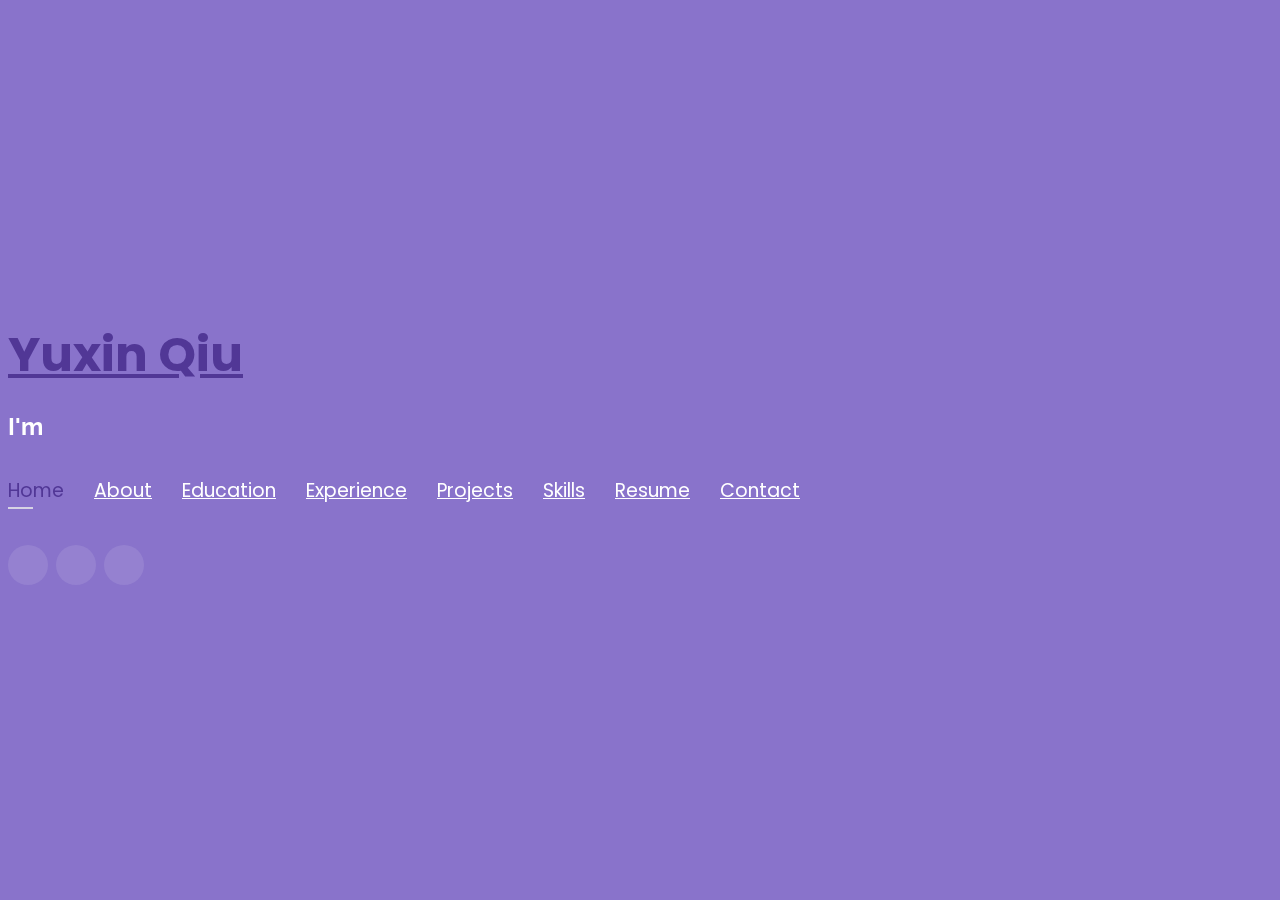
==== index.html @ 95cab4e4 "update index.html" ====
<!DOCTYPE html>
<html lang="en">

<head>
  <!-- Google Tag Manager -->
  <script>(function(w,d,s,l,i){w[l]=w[l]||[];w[l].push({'gtm.start':
  new Date().getTime(),event:'gtm.js'});var f=d.getElementsByTagName(s)[0],
  j=d.createElement(s),dl=l!='dataLayer'?'&l='+l:'';j.async=true;j.src=
  'https://www.googletagmanager.com/gtm.js?id='+i+dl;f.parentNode.insertBefore(j,f);
  })(window,document,'script','dataLayer','GTM-5BB8W2X');</script>
  <!-- End Google Tag Manager -->
  <link rel="icon" type="image/png" href="/favicon.png"/>
  <meta charset="utf-8">
  <meta content="width=device-width, initial-scale=1.0" name="viewport">

  <title>Personal Portfolio</title>
  <meta content="" name="descriptison">
  <meta content="" name="keywords">

  <!-- Google Fonts -->
  <link href="https://fonts.googleapis.com/css?family=Open+Sans:300,300i,400,400i,600,600i,700,700i|Raleway:300,300i,400,400i,500,500i,600,600i,700,700i|Poppins:300,300i,400,400i,500,500i,600,600i,700,700i" rel="stylesheet">

  <!-- Vendor CSS Files -->
  <link href="assets/vendor/bootstrap/css/bootstrap.min.css" rel="stylesheet">
  <link href="assets/vendor/icofont/icofont.min.css" rel="stylesheet">
  <link href="assets/vendor/remixicon/remixicon.css" rel="stylesheet">
  <link href="assets/vendor/owl.carousel/assets/owl.carousel.min.css" rel="stylesheet">
  <link href="assets/vendor/boxicons/css/boxicons.min.css" rel="stylesheet">
  <link href="assets/vendor/venobox/venobox.css" rel="stylesheet">

  <!-- Template Main CSS File -->
  <link href="assets/css/style.css" rel="stylesheet">


  <!-- Global site tag (gtag.js) - Google Analytics -->
  <script async src="https://www.googletagmanager.com/gtag/js?id=UA-169007209-3"></script>
  <script>
    window.dataLayer = window.dataLayer || [];
    function gtag(){dataLayer.push(arguments);}
    gtag('js', new Date());

    gtag('config', 'UA-169007209-3');
  </script>



  <!-- =======================================================
  * Template Name: Personal - v2.1.0
  * Template URL: https://bootstrapmade.com/personal-free-resume-bootstrap-template/
  * Author: BootstrapMade.com
  * License: https://bootstrapmade.com/license/
  ======================================================== -->
</head>

<body>
  
  <!-- Google Tag Manager (noscript) -->
  <noscript><iframe src="https://www.googletagmanager.com/ns.html?id=GTM-5BB8W2X"
  height="0" width="0" style="display:none;visibility:hidden"></iframe></noscript>
  <!-- End Google Tag Manager (noscript) -->
  <!-- ======= Header ======= -->
  <header id="header" class="header-tops">

    <div class="container">

      <h1><a href="index.html">Yuxin Qiu</a></h1>
      <h2 style="color:#fff">I'm <span class="typing" style="color:#229f98"></span></h2>
      <nav class="nav-menu d-none d-lg-block">
        <ul>
          <li class="active"><a href="#header"> <span>Home</span></a></li>
          <li><a href="#about"><span>About</span></a></li>
          <li><a href="#education"> <span>Education</span></a></li>
          <li><a href="#experience"> <span>Experience</span></a></li>
<!--          <li><a href="#projects"> <span>Projects</span></a></li>-->
          <li><a href="#portfolio"> <span>Projects</span></a></li>
          <li><a href="#skills"> <span>Skills</span></a></li>
          <li><a href="https://drive.google.com/file/d/1pT-Nk6AxY9ZOWBizuDb4htA3IiUF_fSe/view?usp=sharing" target="_blank"> <span>Resume</span></a></li>
          <!-- <li><a href="#links"> <span>Resume & Links</span></a></li> -->
          <li><a href="#contacts"> <span>Contact</span></a></li>

        </ul>
      </nav><!-- .nav-menu -->

      <div class="social-links">
          <a href="https://www.linkedin.com/in/yuxin0924/" target="_blank" class="linkedin"><i class="bx bxl-linkedin"></i></a>
          <a href="https://www.github.com/yuxin0924" target="_blank" class="github"><i class="bx bxl-github"></i></a>
          <a href="mailto:yuxinqiu0924@gmail.com" target="_blank" class="google"><i class="bx bxl-google"></i></a>

      </div>

    </div>
  </header><!-- End Header -->

  <!-- ======= About Section ======= -->
  <section id="about" class="about">

    <!-- ======= About Me ======= -->
    <div class="about-me container">

      <div class="section-title">
        <h2>About</h2>
      </div>

      <div class="row">
        <div class="col-lg-4" data-aos="fade-right">
          <img src="assets/img/profile.jpeg" class="img-fluid" alt="">
        </div>
        <div class="col-lg-8 pt-4 pt-lg-0 content" data-aos="fade-left">
          <p>Focused and enthusiastic developer with a keen interest in software development and artificial intelligence. By comprehensive exposure
            to the underlying concepts and applying them vividly to various projects, my love for these domains came into being.
            I am a passionate individual who thrives to build and apply algorithms to solve real-world industry problems.
          </p>
          <div class="row">
            <div class="col-lg-6">
              <ul>
                <li><i class="icofont-rounded-right"></i> <strong>Birthday:</strong> 24 September 2000</li>
                <li><i class="icofont-rounded-right"></i> <strong>Phone:</strong> +86 13907412007</li>
              </ul>
            </div>
            <div class="col-lg-6">
              <ul>
                <li><i class="icofont-rounded-right"></i> <strong>City:</strong> Tempe, AZ</li>
                <li><i class="icofont-rounded-right"></i> <strong>Email:</strong> yuxinqiu0924@gmail.com</li>
              </ul>
            </div>
          </div>
        </div>
      </div>

    </div><!-- End About Me -->

    <!-- ======= Interests ======= -->
    <div class="interests container">

      <div class="section-title">
        <h2>Interests</h2>
      </div>

      <div class="row">
        <div class="col-lg-3 col-md-4">
          <div class="icon-box">
            <i class="ri-global-line" style="color: #dece78;"></i>
            <h3>Software Development</h3>
          </div>
        </div>
        <div class="col-lg-3 col-md-4 mt-4 mt-md-0">
          <div class="icon-box">
            <i class="ri-database-2-line" style="color: #596fac;"></i>
            <h3>Machine Learning</h3>
          </div>
        </div>
        <div class="col-lg-3 col-md-4 mt-4 mt-md-0">
          <div class="icon-box">
            <i class="ri-camera-3-line" style="color: #da586a;"></i>
            <h3>Computer Vision</h3>
          </div>
        </div>
        <div class="col-lg-3 col-md-4 mt-4 mt-lg-0">
          <div class="icon-box">
            <i class="ri-english-input" style="color: #75812f;"></i>
            <h3>Natural Language Processing</h3>
          </div>
        </div>
        <div class="col-lg-3 col-md-4 mt-4">
          <div class="icon-box">
            <i class="ri-code-s-slash-fill" style="color: #b4c095;"></i>
            <h3>Software Engineering</h3>
          </div>
        </div>
        <div class="col-lg-3 col-md-4 mt-4">
          <div class="icon-box">
            <i class="ri-bar-chart-box-line" style="color: #da586a;"></i>
            <h3>Visualization</h3>
          </div>
        </div>
        <div class="col-lg-3 col-md-4 mt-4">
          <div class="icon-box">
            <i class="ri-file-list-3-line" style="color: #47aeff;"></i>
            <h3>Algorithms</h3>
          </div>
        </div>
        <div class="col-lg-3 col-md-4 mt-4">
          <div class="icon-box">
            <i class="ri-image-line" style="color: #dece78;"></i>
            <h3>Image Processing</h3>
          </div>
        </div>
      </div>

    </div><!-- End Interests -->
  </section><!-- End About Section -->



  <!-- ======= Education Section ======= -->
  <section id="education" class="services">
    <div class="container">
      <div class="section-title">
        <h2>Education</h2>
      </div>
      <div class="row">
        <div class="col-lg-12" data-aos="fade-up" style="display: inline-block;">


            <div class="col-md-4 mt-4 mt-md-0 icon-box" data-aos="fade-up" data-aos-delay="100" style="padding:0px 0px;padding-bottom: 5px;display: inline-block;">
              <img src="assets/img/education/ASU.jpg" class="img-fluid" alt="">
              <!-- <h4 style="text-align:left;"><a href="https://www.asu.edu/" target="_blank" style="color:#12d640">Arizona State University</a><br> </h4> -->
              <p style="text-align:left;color:#fff;padding: 5px 10px;"><em>MS in Computer Science</em></p>
              <h5 style="text-align:left;padding: 0px 10px;">Janurary 2021 - Present</h5>
              <h6 style="text-align:left;color:#fff;padding: 0px 10px;">Relevant Coursework</h6>
              <ul style="text-align:left;color:#fff;">
                <li>Distributed Database Systems</li>
                <li>Cloud Computing</li>
                <li>Foundation Of Algorithms</li>
              </ul>
            </div>
            <div class="col-md-4 mt-4 mt-md-0 icon-box" data-aos="fade-up" data-aos-delay="100" style="padding:0px 0px;padding-bottom: 5px;display: inline-block;">
              <img src="assets/img/education/au.png" class="img-fluid" alt="">
              <!-- <h4 style="text-align:left;"><a href="https://ahduni.edu.in/" target="_blank" style="color:#12d640">Ahmedabad University</a><br> </h4> -->
              <p style="text-align:left;color:#fff;padding: 5px 10px;"><em>B.Tech. in Information and Communication Technology</em></p>
              <h5 style="text-align:left;padding: 0px 10px;">July 2014 - May 2018</h5>
              <h6 style="text-align:left;color:#fff;padding: 0px 10px;">Relevant Coursework</h6>
              <ul style="text-align:left;color:#fff;">
                <!-- <li>Data Structures &amp; Algorithms</li> -->
                <li>Database Management Systems</li>
                <!-- <li>Operating Systems</li> -->
                <li>Algorithms &amp; Optimization for Big Data</li>
                <li>Machine Learning</li>
                <!-- <li>Computer Vision</li> -->
              </ul>
            </div>
          </div>
        </div>
      </div>


    <div class="portfolio">
    <div class="container">
      <div class="section-title">
        <h2>Online Certification</h2>
      </div>

      <div class="row portfolio-container" style="position: relative; height: 437.75px;">

         <div class="col-lg-4 col-md-6 portfolio-item filter-app" style="position: absolute; left: 0px; top: 0px;">
          <div class="portfolio-wrap">
            <img src="assets/img/certification/stanford.jpg" class="img-fluid" alt="">
            <div class="portfolio-info">
              <h4>Machine Learning</h4>
              <div class="portfolio-links">
                <a href="https://www.coursera.org/account/accomplishments/certificate/2BTJ636Q2E93?utm_medium=certificate&amp;utm_source=link&amp;utm_campaign=copybutton_certificate/" target="_blank" title="Certificate"><i class="bx bx-link"></i></a>
              </div>
            </div>
           </div>
          </div>

        <div class="col-lg-4 col-md-6 portfolio-item filter-app" style="position: absolute; left: 370px; top: 0px;">
          <div class="portfolio-wrap">
            <img src="assets/img/certification/stanford.jpg" class="img-fluid" alt="">
            <div class="portfolio-info">
              <h4>Algorithms-Design and Analysis</h4>
              <div class="portfolio-links">
                <a href="https://www.coursera.org/account/accomplishments/certificate/6THRQXYE9EHZ?utm_medium=certificate&amp;utm_source=link&amp;utm_campaign=copybutton_certificate" target="_blank" title="Certificate"><i class="bx bx-link"></i></a>
              </div>
            </div>
          </div>
        </div>

        <div class="col-lg-4 col-md-6 portfolio-item filter-app" style="position: absolute; left: 740px; top: 0px;">
          <div class="portfolio-wrap">
            <img src="assets/img/certification/ucsd.jpg" class="img-fluid" alt="">
            <div class="portfolio-info">
              <h4>Algorithmic Toolbox</h4>
              <div class="portfolio-links">
                <a href="https://coursera.org/share/98bbfb990484fac370d5e5ed14334ea4" target="_blank" title="Certificate"><i class="bx bx-link"></i></a>
              </div>
            </div>
          </div>
        </div>

        <div class="col-lg-4 col-md-6 portfolio-item filter-project" style="position: absolute; left: 0px; top: 218.875px;">
          <div class="portfolio-wrap">
            <img src="assets/img/certification/ibm.jpg" class="img-fluid" alt="">
            <div class="portfolio-info">
              <h4>Deep Learning with Tensorflow</h4>
              <div class="portfolio-links">
                <a href="https://drive.google.com/file/d/1FSwPt19EzY_tpvqkE6igtLf3gccKcssC/view?usp=sharing" target="_blank" title="Certificate"><i class="bx bx-link"></i></a>
              </div>
            </div>
          </div>
        </div>

        <div class="col-lg-4 col-md-6 portfolio-item filter-project" style="position: absolute; left: 370px; top: 218.875px;">
          <div class="portfolio-wrap">
            <img src="assets/img/certification/ibm.jpg" class="img-fluid" alt="">
            <div class="portfolio-info">
              <h4>Machine Learning with Python</h4>
              <div class="portfolio-links">
                <a href="https://drive.google.com/file/d/1gimySw_NPzCJ54dqZ2j2wYyz-JDOg-S0/view?usp=sharing" target="_blank" title="Certificate"><i class="bx bx-link"></i></a>
              </div>
            </div>
          </div>
        </div>


        <div class="col-lg-4 col-md-6 portfolio-item filter-project" style="position: absolute; left: 740px; top: 218.875px;">
          <div class="portfolio-wrap">
            <img src="assets/img/certification/dai.jpg" class="img-fluid" alt="">
            <div class="portfolio-info">
              <h4>Neural Networks and Deep Learning</h4>
              <div class="portfolio-links">
                <a href="https://www.coursera.org/account/accomplishments/certificate/ELXZ6FE2BU7X?utm_medium=certificate&amp;utm_source=link&amp;utm_campaign=copybutton_certificate/" target="_blank" title="Certificate"><i class="bx bx-link"></i></a>
              </div>
            </div>
          </div>
        </div>

      </div>
    </div>
    </div>

  </section>
  <!-- End Education Section -->



  <!-- Start Experience Section -->

  <section id="experience" class="services">
    <div class="container">
      <div class="section-title">
        <h2>Experience</h2>
      </div>
      <div class="row">
          <div class="col-lg-12" data-aos="fade-up">
              <div class="col-md-12 mt-4 mt-md-0 icon-box" data-aos="fade-up" data-aos-delay="100">
                <h4 style="text-align:left;"><a href="https://www.asu.edu/" style="color:#12d640">Arizona State University</a><br> </h4>
                <h5 style="text-align:left;">January 2021 - Present</h5>
                <p style="text-align:left;color:#fff"><em>Software Engineer </em></p>
                <ul style="text-align:left;">
                  <li>Managed large‑scale deployment of JupyterHub with Nbgrader and webwork software, facilitating approx 5500 students.</li>
                  <li>Configured, troubleshot, and administered server‑side web applications for the statistics department.</li>
                  <li>Handled Linux server administration and Apache configuration; automated tasks like user account creation, managing student database, and system maintenance using Shell and automation scripts, reducing manual work by 200%.</li>
                </ul>
              </div>
              <div class="col-md-12 mt-4 mt-md-0 icon-box" data-aos="fade-up" data-aos-delay="100">
                <h4 style="text-align:left;"><a href="https://www.augmenify.com/" style="color:#12d640">Augmenify Infotech Pvt. Ltd.</a><br> </h4>
                <h5 style="text-align:left;">August 2020 - November 2020</h5>
                <p style="text-align:left;color:#fff"><em>Backend Developer</em></p>
                <ul style="text-align:left;">
                  <li>Documented and coded server‑less web application for the hotel industry and designed REST API using Flask‑based JWT authentication.</li>
                  <li>Redeveloped an existing system to support customer account management, scheduling, and time tracking; enabled dynamic API calls with the help of Amazon API Gateway, AWS Lambda, and DynamoDB.</li>
                </ul>
              </div>
              <div class="col-md-12 mt-4 mt-md-0 icon-box" data-aos="fade-up" data-aos-delay="100">
                <h4 style="text-align:left;"><a href="https://www.epitomesolutions.in/" style="color:#12d640">Epitome Corporation Pvt. Ltd.</a><br> </h4>
                <h5 style="text-align:left;">July 2019 - Dec 2019</h5>
                <p style="text-align:left;color:#fff"><em>Software Developer</em></p>
                <ul style="text-align:left;">
                  <li>Tested, designed, and developed backend APIs of WebRTC enabled multi‑party video conferencing web application and delivered the project 15 days ahead of schedule by efficiently designing the flow of the project.</li>
                </ul>
              </div>
              <div class="col-md-12 mt-4 mt-md-0 icon-box" data-aos="fade-up" data-aos-delay="100">
                <h4 style="text-align:left;"><a href="https://www.meditab.com/" target="_blank" style="color:#12d640">Meditab Software Pvt. Ltd.</a><br> </h4>
                <h5 style="text-align:left;">May 2018 - June 2018</h5>
                <p style="text-align:left;color:#fff"><em>Programmer Analyst</em></p>
                <ul style="text-align:left;">
                  <li>Optimized image processing algorithm of pill detection by creating customized MASKRCNN  algorithm, increasing accuracy by 15%; trained classification algorithm with the help of triplet loss to learn the image embedding of pill, reducing the hassle of collecting data of new pills. </li>
                  <li>Devised a pipeline of the project to incorporate it into the product of the company. Implemented Restful APIs in Django that enabled our quality Analyst team to increase reporting speed by 46%.</li>
                  <li>Built a web app to onboard data from the company’s product using Flask, Postgres, and AWS S3, enabling interactive charts in real-time.</li>
                  <li>Mentored 2 interns to optimize the pill detection algorithm and to include the multiprocessing pipeline, increasing overall speed by 75%.</li>
                </ul>
              </div>
              <div class="col-md-12 mt-4 mt-md-0 icon-box" data-aos="fade-up" data-aos-delay="100">
                <h4 style="text-align:left;"><a href="https://www.sac.gov.in/Vyom/index.jsp" target="_blank" style="color:#12d640">Space Application Centre, ISRO</a><br> </h4>
                <h5 style="text-align:left;">Jan 2018 - May 2018</h5>
                <p style="text-align:left;color:#fff"><em>Research Intern</em></p>
                <ul style="text-align:left;">
                  <li>Implemented noise reduction algorithm on the satellite image and prepared architecture for detecting objects in high‑resolution satellite images, achieving 80% accuracy.</li>
                  <li>Increased accessibility of satellite image data by redesigning database and application for showcasing graphical data.</li>
                </ul>
            </div>
          </div>
        </div>
    </div>
  </section>

  <!-- End Experience Section -->



  <!-- Start Project Section -->
  <section id="portfolio" class="portfolio">
    <div class="container">

      <div class="section-title">
        <h2>Projects</h2>
      </div>

      <div class="row">
        <div class="col-lg-12 d-flex justify-content-center">
          <ul id="portfolio-flters">
            <li data-filter="*" class="filter-active">All</li>
            <li data-filter=".filter-app">Web-App</li>
            <li data-filter=".filter-project">Project</li>
          </ul>
        </div>
      </div>

      <div class="row portfolio-container">

        <div class="col-lg-4 col-md-6 portfolio-item filter-app">
          <center><h4>Twitter Analysis</h4></center>
          <div class="portfolio-wrap">
            <img src="assets/img/project/twitteranalysis.jpg" class="img-fluid" alt="">
            <div class="portfolio-info">
              
              <div class="portfolio-links">
                <a href="projects/twitteranalysis.html" data-gall="portfolioDetailsGallery" data-vbtype="iframe" class="venobox" title="Project Details"><i class="bx bx-info-circle"></i></a>
              </div>
            </div>
          </div>
        </div>

        <div class="col-lg-4 col-md-6 portfolio-item filter-app">
          <center><h4>Image recognition as Service</h4></center>
          <div class="portfolio-wrap">
            <img src="assets/img/project/iras.jpeg" class="img-fluid" alt="">
            <div class="portfolio-info">
              
              <div class="portfolio-links">
                <a href="projects/iras.html" data-gall="portfolioDetailsGallery" data-vbtype="iframe" class="venobox" title="Project Details"><i class="bx bx-info-circle"></i></a>
              </div>
            </div>
          </div>
        </div>

        <div class="col-lg-4 col-md-6 portfolio-item filter-app">
          <center><h4>Music Streaming Website</h4></center>
          <div class="portfolio-wrap">
            <img src="assets/img/project/musicplayer.jpg" class="img-fluid" alt="">
            <div class="portfolio-info">
              
              <div class="portfolio-links">
                <a href="projects/musicplayer.html" data-gall="portfolioDetailsGallery" data-vbtype="iframe" class="venobox" title="Project Details"><i class="bx bx-info-circle"></i></a>
              </div>
            </div>
          </div>
        </div>

        <div class="col-lg-4 col-md-6 portfolio-item filter-app">
          <center><h4>Movie Recommender</h4></center>
          <div class="portfolio-wrap">
            <img src="assets/img/project/recommender.jpg" class="img-fluid" alt="">
            <div class="portfolio-info">
              
              <div class="portfolio-links">
                <a href="projects/recommender.html" data-gall="portfolioDetailsGallery" data-vbtype="iframe" class="venobox" title="Project Details"><i class="bx bx-info-circle"></i></a>
              </div>
            </div>
          </div>
        </div>

        <!-- <div class="col-lg-4 col-md-6 portfolio-item filter-app">
          <center><h4>To-Do App</h4></center>
          <div class="portfolio-wrap">
            <img src="assets/img/project/todo.jpg" class="img-fluid" alt="">
            <div class="portfolio-info">
              <div class="portfolio-links">
                <a href="projects/todo.html" data-gall="portfolioDetailsGallery" data-vbtype="iframe" class="venobox" title="Project Details"><i class="bx bx-info-circle"></i></a>
              </div>
            </div>
          </div>
        </div> -->

        <div class="col-lg-4 col-md-6 portfolio-item filter-project">
          <!-- <br> -->
          <center><h4>Resume Section Classifier</h4></center>
          <div class="portfolio-wrap">
            <img src="assets/img/project/resume.jpg" class="img-fluid" alt="">
            <div class="portfolio-info">
              <h4>Resume Section Classifier</h4>
              <div class="portfolio-links">
                <a href="projects/resume.html" data-gall="portfolioDetailsGallery" data-vbtype="iframe" class="venobox" title="Project Details"><i class="bx bx-info-circle"></i></a>
              </div>
            </div>
          </div>
        </div>

        <!-- <div class="col-lg-4 col-md-6 portfolio-item filter-app">
          <br>
          <center><h4>Tech Blog</h4></center>
          <div class="portfolio-wrap">
            <img src="assets/img/project/blog.jpg" class="img-fluid" alt="">
            <div class="portfolio-info">
              <div class="portfolio-links">
                <a href="projects/blog.html" data-gall="portfolioDetailsGallery" data-vbtype="iframe" class="venobox" title="Project Details"><i class="bx bx-info-circle"></i></a>
              </div>
            </div>
          </div>
        </div> -->

        <div class="col-lg-4 col-md-6 portfolio-item filter-project">
          <center><h4>Video Description Generator</h4></center>
          <div class="portfolio-wrap">
            <img src="assets/img/project/vdg.jpg" class="img-fluid" alt="">
            <div class="portfolio-info">
              <div class="portfolio-links">
                <a href="projects/vdg.html" data-gall="portfolioDetailsGallery" data-vbtype="iframe" class="venobox" title="Project Details"><i class="bx bx-info-circle"></i></a>
              </div>
            </div>
          </div>
        </div>

        <div class="col-lg-4 col-md-6 portfolio-item filter-app">
          <center><h4>ML-DL Web-App</h4></center>
          <div class="portfolio-wrap">
            <img src="assets/img/project/ml.jpg" class="img-fluid" alt="">
            <div class="portfolio-info">
              <div class="portfolio-links">
                <a href="projects/ml.html" data-gall="portfolioDetailsGallery" data-vbtype="iframe" class="venobox" title="Project Details"><i class="bx bx-info-circle"></i></a>
              </div>
            </div>
          </div>
        </div>

        

        <div class="col-lg-4 col-md-6 portfolio-item filter-project">
          <!-- <br> -->
          <center><h4>Image Generator</h4></center>
          <div class="portfolio-wrap">
            <img src="assets/img/project/gan.jpg" class="img-fluid" alt="">
            <div class="portfolio-info">
              <div class="portfolio-links">
                <a href="projects/gan.html" data-gall="portfolioDetailsGallery" data-vbtype="iframe" class="venobox" title="Project Details"><i class="bx bx-info-circle"></i></a>
              </div>
            </div>
          </div>
        </div>

      </div>
    </div>
  </section>

  <!-- End Project Section -->



  <!-- Start Skills Section -->

  <section id="skills" class="services">
    <div class="container">
      <div class="section-title">
        <h2>Skills</h2>
      </div>
      <div class="row">
        <div class="col-lg-12" data-aos="fade-up">
          <div class="col-md-12 mt-4 mt-md-0 icon-box" data-aos="fade-up" data-aos-delay="100" style="background:#fff">
            <h4 style="text-align:left;color:#c785c2">Languages and Databases</h4>
                <p style="text-align:left;">
                  <img src="https://www.vectorlogo.zone/logos/python/python-horizontal.svg" alt="vectorlogo.zone" height="50" width="150">
                  <img src="https://www.vectorlogo.zone/logos/java/java-horizontal.svg" alt="vectorlogo.zone" height="50" width="120">
                  <img src="https://www.vectorlogo.zone/logos/w3_html5/w3_html5-ar21.svg" alt="vectorlogo.zone">
                  <img src="https://upload.wikimedia.org/wikipedia/commons/d/d5/CSS3_logo_and_wordmark.svg" alt="upload.wikimedia.org" height="60" width="90">
                  <img src="https://www.vectorlogo.zone/logos/mysql/mysql-horizontal.svg" alt="vectorlogo.zone" height="70" width="130">
                  <img src="https://www.vectorlogo.zone/logos/postgresql/postgresql-horizontal.svg" alt="vectorlogo.zone" height="50" width="190">

                </p>
            </div>
            <div class="col-md-12 mt-4 mt-md-0 icon-box" data-aos="lefade-up" data-aos-delay="100" style="background:#fff">
              <h4 style="text-align:left;color:#c785c2">Frameworks</h4>
                <p style="text-align:left;">
                  <img src="https://www.vectorlogo.zone/logos/pocoo_flask/pocoo_flask-ar21.svg" alt="vectorlogo.zone">
                  <img src="https://www.vectorlogo.zone/logos/djangoproject/djangoproject-ar21.svg" alt="vectorlogo.zone">
                  <img src="https://www.vectorlogo.zone/logos/nodejs/nodejs-horizontal.svg" alt="vectorlogo.zone">
                  <img src="https://www.vectorlogo.zone/logos/getbootstrap/getbootstrap-ar21.svg" alt="vectorlogo.zone">
                  <img src="https://www.vectorlogo.zone/logos/tensorflow/tensorflow-ar21.svg" alt="vectorlogo.zone">
                  <img src="https://www.vectorlogo.zone/logos/pytorch/pytorch-ar21.svg" alt="vectorlogo.zone">
                  <img src="https://www.vectorlogo.zone/logos/opencv/opencv-ar21.svg" alt="vectorlogo.zone">
                  <img src="https://upload.wikimedia.org/wikipedia/commons/0/05/Scikit_learn_logo_small.svg" alt="upload.wikimedia.org" width="90" height="70">
              </p>
          </div>
          <div class="col-md-12 mt-4 mt-md-0 icon-box" data-aos="lefade-up" data-aos-delay="100" style="background:#fff">
              <h4 style="text-align:left;color:#c785c2">Tools</h4>
                <p style="text-align:left;">
                  <img src="https://www.vectorlogo.zone/logos/git-scm/git-scm-ar21.svg" alt="vectorlogo.zone">
                  <img src="https://www.vectorlogo.zone/logos/amazon_aws/amazon_aws-ar21.svg" alt="vectorlogo.zone">
                  <img src="https://www.vectorlogo.zone/logos/google_cloud/google_cloud-ar21.svg" alt="vectorlogo.zone">
                  <img src="https://www.vectorlogo.zone/logos/heroku/heroku-ar21.svg" alt="vectorlogo.zone">
                  <img src="https://www.vectorlogo.zone/logos/jupyter/jupyter-ar21.svg" alt="vectorlogo.zone">
              </p>
          </div>
        </div>
      </div>
    </div>
  </section>

  <!-- End Skills Section -->




  <!-- Start Links section -->
  <section id="links" class="services">
    <div class="container">
      <div class="section-title">
        <h2>Resume & Links</h2>
      </div>
      <div class="row">
        <div class="col-md-3 mt-4 mt-md-0 icon-box" data-aos="fade-up" data-aos-delay="100">
          <a href="https://drive.google.com/file/d/1iHBNV2UkH5LkhAP-1hYRZ2Ez_BQ6g4S7/view?usp=sharing" target="_blank"><div class="icon"><i class="icofont-page"></i></div></a>
          <h4 class="title"><a href="https://drive.google.com/file/d/1iHBNV2UkH5LkhAP-1hYRZ2Ez_BQ6g4S7/view?usp=sharing" target="_blank">Resume</a></h4>
          <p class="description" style="color:#fff;">The link contains downloadable resume</p>
        </div>
        <div class="col-md-3 mt-4 mt-md-0 icon-box" data-aos="fade-up">
          <a href="https://github.com/rajaprerak/LeetCode_Problems" target="_blank"><div class="icon"><i class="icofont-link"></i></div></a>
          <h4 class="title"><a href="https://github.com/rajaprerak/LeetCode_Problems" target="_blank">LeetCode Repository</a></h4>
          <p class="description" style="color:#fff;"> The github repository contains leetcode problems solution in python.</p>
        </div>
        <!-- <div class="col-md-3 mt-4 mt-md-0 icon-box" data-aos="fade-up" data-aos-delay="100">
          <a href="https://techingenious.herokuapp.com/" target="_blank"><div class="icon"><i class="icofont-page"></i></div></a>
          <h4 class="title"><a href="https://techingenious.herokuapp.com/" target="_blank">Blog</a></h4>
          <p class="description" style="color:#fff;">Blog containing articles on AI, coding, development</p>
        </div> -->
      </div>
    </div>
  </section> <!--End Links Section -->


  <!-- Start Contact Section -->

  <section id="contacts" class="contact">
    <div class="container">

      <div class="section-title">
        <h2>Contact</h2>
      </div>

      <div class="row mt-2">

        <div class="col-md-6 d-flex align-items-stretch">
          <div class="info-box">
            <i class="bx bx-map"></i>
            <h3>My Address</h3>
            <p>1275 E University Dr</p>
            <p>Unit 212</p>
            <p>Tempe, AZ 85281</p>
          </div>
        </div>

        <div class="col-md-6 mt-4 mt-md-0 d-flex align-items-stretch">
          <div class="info-box">
            <i class="bx bx-share-alt"></i>
            <h3>Social Profiles</h3>
            <div class="social-links">
              <a href="https://www.linkedin.com/in/yuxin0924/" target="_blank" class="linkedin"><i class="bx bxl-linkedin"></i></a>
              <a href="https://www.github.com/yuxin0924" target="_blank" class="github"><i class="bx bxl-github"></i></a>
              <a href="mailto:yuxinqiu0924@gmail.com" target="_blank" class="google"><i class="bx bxl-google"></i></a>

            </div>
          </div>
        </div>

        <div class="col-md-6 mt-4 d-flex align-items-stretch">
          <div class="info-box">
            <i class="bx bx-envelope"></i>
            <h3>Email</h3>
            <p>yuxin0924@gmail.com</p>
            <p>pkraja@asu.edu</p>
          </div>
        </div>
        <div class="col-md-6 mt-4 d-flex align-items-stretch">
          <div class="info-box">
            <i class="bx bx-phone-call"></i>
            <h3>Contact</h3>
            <p>+1 480-401-8112</p>
          </div>
        </div>
      </div>
      <!-- <div id="sfczmlqxr5caww28rswrt8849ghbekgnh3j" ></div><script type="text/javascript" src="https://counter1.stat.ovh/private/counter.js?c=zmlqxr5caww28rswrt8849ghbekgnh3j&down=async" async></script><noscript><a href="https://www.freecounterstat.com" title="free web counter"><img src="https://counter1.stat.ovh/private/freecounterstat.php?c=zmlqxr5caww28rswrt8849ghbekgnh3j" border="0" title="free web counter" alt="free web counter" style="visibility: none;"></a></noscript> -->
    </div>
  </section>

  <!-- End Contact Section -->

  <!-- Vendor JS Files -->
  <script src="assets/vendor/jquery/jquery.min.js"></script>
  <script src="assets/vendor/bootstrap/js/bootstrap.bundle.min.js"></script>
  <script src="assets/vendor/jquery.easing/jquery.easing.min.js"></script>
  <script src="assets/vendor/php-email-form/validate.js"></script>
  <script src="assets/vendor/waypoints/jquery.waypoints.min.js"></script>
  <script src="assets/vendor/counterup/counterup.min.js"></script>
  <script src="assets/vendor/owl.carousel/owl.carousel.min.js"></script>
  <script src="assets/vendor/isotope-layout/isotope.pkgd.min.js"></script>
  <script src="assets/vendor/venobox/venobox.min.js"></script>
  <script src="assets/vendor/typed.js/typed.min.js"></script>
  <script type="text/javascript">
    var typed = new Typed('.typing',{
      strings: ["Coder", "Developer", "AI Enthusiast"],
      loop: true,
      typeSpeed: 65,
      backSpeed: 65
    });
  </script>

  <!-- Template Main JS File -->
  <script src="assets/js/main.js"></script>

</body>

</html>
---- assets/css/style.css ----
/**
* Template Name: Personal - v2.1.0
* Template URL: https://bootstrapmade.com/personal-free-resume-bootstrap-template/
* Author: BootstrapMade.com
* License: https://bootstrapmade.com/license/
*/

/*--------------------------------------------------------------
# General
--------------------------------------------------------------*/
body {
  font-family: "Open Sans", sans-serif;
  color: #fff;
  position: relative;
  background: transparent;
}

body::before {
  content: "";
  position: fixed;
  background: #8973cb;
  background-size: cover;
  left: 0;
  right: 0;
  top: 0;
  height: 100vh;
}

@media (min-width: 1024px) {
  body::before {
    background-attachment: fixed;
  }
}

a {
  color: #229f98;
}

a:hover {
  color: #1d908a;
  text-decoration: none;
}

h1, h2, h3, h4, h5, h6 {
  font-family: "Raleway", sans-serif;
}

/*--------------------------------------------------------------
# Header
--------------------------------------------------------------*/
#header {
  transition: ease-in-out 0s;
  position: relative;
  height: 100vh;
  display: flex;
  align-items: center;
  z-index: 997;
  overflow-y: auto;
}

#header * {
  transition: ease-in-out 0s;
}

#header h1 {
  font-size: 48px;
  margin-top: 0px;
  padding: 0;
  line-height: 1;
  font-weight: 700;
  font-family: "Poppins", sans-serif;
}

#header h1 a, #header h1 a:hover {
  color: #513796;
  line-height: 1;
  display: inline-block;
}

#header h2 {
  font-size: 24px;
  margin-top: 20px;
  color: #12d640;
}

#header h2 span {
  color: #513796;
  border-bottom: 2px solid #513796;
  padding-bottom: 6px;
}

#header img {
  padding: 0;
  margin: 0;
}

#header .social-links {
  margin-top: 40px;
  display: flex;
}

#header .social-links a {
  font-size: 16px;
  display: flex;
  justify-content: center;
  align-items: center;
  background: rgba(255, 255, 255, 0.1);
  color: #fff;
  line-height: 1;
  margin-right: 8px;
  border-radius: 50%;
  width: 40px;
  height: 40px;
}

#header .social-links a:hover {
  background: #d7d3e4;
}

@media (max-width: 992px) {
  #header h1 {
    font-size: 36px;
  }
  #header h2 {
    font-size: 20px;
    line-height: 30px;
  }
  #header .social-links {
    margin-top: 15px;
  }
  #header .container {
    display: flex;
    flex-direction: column;
    align-items: center;
  }
}

/*--------------------------------------------------------------
# Navigation Menu
--------------------------------------------------------------*/
/* Desktop Navigation */
.nav-menu {
  margin-top: 35px;
}

.nav-menu ul {
  display: flex;
  margin: 0;
  padding: 0;
  list-style: none;
}

.nav-menu li + li {
  margin-left: 30px;
}

.nav-menu a {
  display: block;
  position: relative;
  color: #fff;
  font-size: 19px;
  font-family: "Poppins", sans-serif;
  font-weight: 400;
}

.nav-menu a:before {
  content: "";
  position: absolute;
  width: 0;
  height: 2px;
  bottom: -4px;
  left: 0;
  background-color: #d7d3e4;
  visibility: hidden;
  width: 0px;
  transition: all 0.3s ease-in-out 0s;
}

.nav-menu a:hover:before, .nav-menu li:hover > a:before, .nav-menu .active > a:before {
  visibility: visible;
  width: 25px;
}

.nav-menu a:hover, .nav-menu .active > a, .nav-menu li:hover > a {
  color: #513796;
  text-decoration: none;
}

/* Mobile Navigation */
.mobile-nav-toggle {
  position: fixed;
  right: 15px;
  top: 15px;
  z-index: 9998;
  border: 0;
  background: none;
  font-size: 24px;
  transition: all 0.4s;
  outline: none !important;
  line-height: 1;
  cursor: pointer;
  text-align: right;
}

.mobile-nav-toggle i {
  color: #fff;
}

.mobile-nav {
  position: fixed;
  top: 55px;
  right: 15px;
  bottom: 15px;
  left: 15px;
  z-index: 9999;
  overflow-y: auto;
  background: rgba(0, 0, 0, 0.7);
  transition: ease-in-out 0s;
  opacity: 0;
  visibility: hidden;
  border-radius: 10px;
  padding: 10px 0;
  border: 2px solid rgba(255, 255, 255, 0.12);
}

.mobile-nav * {
  margin: 0;
  padding: 0;
  list-style: none;
}

.mobile-nav a {
  display: block;
  position: relative;
  color: #fff;
  padding: 10px 20px;
  font-weight: 500;
  outline: none;
}

.mobile-nav a:hover, .mobile-nav .active > a, .mobile-nav li:hover > a {
  color: #1c7d32;
  text-decoration: none;
}

.mobile-nav-overly {
  width: 100%;
  height: 100%;
  z-index: 9997;
  top: 0;
  left: 0;
  position: fixed;
  background: rgba(9, 9, 9, 0.6);
  overflow: hidden;
  display: none;
  transition: ease-in-out 0s;
}

.mobile-nav-active {
  overflow: hidden;
}

.mobile-nav-active .mobile-nav {
  opacity: 1;
  visibility: visible;
}

.mobile-nav-active .mobile-nav-toggle i {
  color: #fff;
}

/* Header Top */
#header.header-top {
  height: 90px;
  position: fixed;
  left: 0;
  top: 0;
  right: 0;
  background: #09203a;
}

#header.header-top .social-links, #header.header-top h2 {
  display: none;
}

#header.header-top h1 {
  margin-right: auto;
  font-size: 36px;
}

#header.header-top .container {
  display: flex;
  align-items: center;
}

#header.header-top .nav-menu {
  margin: 0;
}

@media (max-width: 768px) {
  #header.header-top {
    height: 60px;
  }
  #header.header-top h1 {
    font-size: 26px;
  }
}

/*--------------------------------------------------------------
# Sections General
--------------------------------------------------------------*/
section {
  overflow: hidden;
  position: absolute;
  width: 100%;
  top: 140px;
  bottom: 100%;
  opacity: 0;
  z-index: 2;
}

section.section-show {
  top: 70px;
  bottom: auto;
  opacity: 1;
  padding-bottom: 0px;
}

section .container {
  background: rgba(0, 0, 0, 0);
  padding: 30px;
}

@media (max-width: 768px) {
  section {
    top: 120px;
  }
  section.section-show {
    top: 80px;
  }
}

.section-title h2 {
  font-size: 14px;
  font-weight: 500;
  padding: 0;
  line-height: 1px;
  margin: 0 0 20px 0;
  letter-spacing: 2px;
  text-transform: uppercase;
  color: #dee2e6;
  font-family: "Poppins", sans-serif;
}

.section-title h2::after {
  content: "";
  width: 120px;
  height: 1px;
  display: inline-block;
  background: #dee2e6;
  margin: 4px 10px;
}

.section-title p {
  margin: 0;
  margin: -15px 0 15px 0;
  font-size: 36px;
  font-weight: 700;
  text-transform: uppercase;
  font-family: "Poppins", sans-serif;
  color: #fff;
}

/*--------------------------------------------------------------
# About
--------------------------------------------------------------*/
.about-me .content h3 {
  font-weight: 700;
  font-size: 26px;
  color: #1c7d32;
}

.about-me .content ul {
  list-style: none;
  padding: 0;
}

.about-me .content ul li {
  padding-bottom: 10px;
}

.about-me .content ul i {
  font-size: 20px;
  padding-right: 2px;
  color: #1c7d32;
}

.about-me .content p:last-child {
  margin-bottom: 0;
}

/*--------------------------------------------------------------
# Counts
--------------------------------------------------------------*/
.counts {
  padding: 70px 0 60px;
}

.counts .count-box {
  padding: 30px 30px 25px 30px;
  width: 100%;
  position: relative;
  text-align: center;
  background: rgba(255, 255, 255, 0.08);
}

.counts .count-box i {
  position: absolute;
  top: -25px;
  left: 50%;
  transform: translateX(-50%);
  font-size: 24px;
  background: rgba(255, 255, 255, 0.1);
  padding: 12px;
  color: #1c7d32;
  border-radius: 50px;
}

.counts .count-box span {
  font-size: 36px;
  display: block;
  font-weight: 600;
  color: #fff;
}

.counts .count-box p {
  padding: 0;
  margin: 0;
  font-family: "Raleway", sans-serif;
  font-size: 14px;
}

/*--------------------------------------------------------------
# Skills
--------------------------------------------------------------*/
.skills .progress {
  height: 50px;
  display: block;
  background: none;
}

.skills .progress .skill {
  padding: 0;
  margin: 0 0 6px 0;
  text-transform: uppercase;
  display: block;
  font-weight: 600;
  font-family: "Poppins", sans-serif;
  color: #fff;
}

.skills .progress .skill .val {
  float: right;
  font-style: normal;
}

.skills .progress-bar-wrap {
  background: rgba(255, 255, 255, 0.15);
}

.skills .progress-bar {
  width: 1px;
  height: 10px;
  transition: .9s;
  background-color: #1c7d32;
}

/*--------------------------------------------------------------
# Interests
--------------------------------------------------------------*/
.interests .icon-box {
  display: flex;
  align-items: center;
  padding: 20px;
  background: #09203a;
  transition: ease-in-out 0.3s;
}


.interests .icon-box i {
  font-size: 32px;
  padding-right: 10px;
  line-height: 1;
}

.interests .icon-box h3 {
  font-weight: 700;
  margin: 0;
  padding: 0;
  line-height: 1;
  font-size: 16px;
  color: #fff;
}

.interests .icon-box:hover {
  background: #042b56eb;
}

/*--------------------------------------------------------------
# Testimonials
--------------------------------------------------------------*/
.testimonials .testimonial-item {
  box-sizing: content-box;
  min-height: 320px;
}

.testimonials .testimonial-item .testimonial-img {
  width: 90px;
  border-radius: 50%;
  margin: -40px 0 0 40px;
  position: relative;
  z-index: 2;
  border: 6px solid rgba(255, 255, 255, 0.12);
}

.testimonials .testimonial-item h3 {
  font-size: 18px;
  font-weight: bold;
  margin: 10px 0 5px 45px;
  color: #fff;
}

.testimonials .testimonial-item h4 {
  font-size: 14px;
  color: #999;
  margin: 0 0 0 45px;
}

.testimonials .testimonial-item .quote-icon-left, .testimonials .testimonial-item .quote-icon-right {
  color: rgba(255, 255, 255, 0.25);
  font-size: 26px;
}

.testimonials .testimonial-item .quote-icon-left {
  display: inline-block;
  left: -5px;
  position: relative;
}

.testimonials .testimonial-item .quote-icon-right {
  display: inline-block;
  right: -5px;
  position: relative;
  top: 10px;
}

.testimonials .testimonial-item p {
  font-style: italic;
  margin: 0 15px 0 15px;
  padding: 20px 20px 60px 20px;
  background: rgba(255, 255, 255, 0.1);
  position: relative;
  border-radius: 6px;
  position: relative;
  z-index: 1;
}

.testimonials .owl-nav, .testimonials .owl-dots {
  margin-top: 5px;
  text-align: center;
}

.testimonials .owl-dot {
  display: inline-block;
  margin: 0 5px;
  width: 12px;
  height: 12px;
  border-radius: 50%;
  background-color: rgba(255, 255, 255, 0.3) !important;
}

.testimonials .owl-dot.active {
  background-color: #1c7d32 !important;
}

@media (max-width: 767px) {
  .testimonials {
    margin: 30px 10px;
  }
}

/*--------------------------------------------------------------
# Resume
--------------------------------------------------------------*/
.resume .resume-title {
  font-size: 26px;
  font-weight: 700;
  margin-top: 20px;
  margin-bottom: 20px;
  color: #fff;
}

.resume .resume-item {
  padding: 0 0 20px 20px;
  margin-top: -2px;
  border-left: 2px solid rgba(255, 255, 255, 0.2);
  position: relative;
}

.resume .resume-item h4 {
  line-height: 18px;
  font-size: 18px;
  font-weight: 600;
  text-transform: uppercase;
  font-family: "Poppins", sans-serif;
  color: #1c7d32;
  margin-bottom: 10px;
}

.resume .resume-item h5 {
  font-size: 16px;
  background: rgba(255, 255, 255, 0.15);
  padding: 5px 15px;
  display: inline-block;
  font-weight: 600;
  margin-bottom: 10px;
}

.resume .resume-item ul {
  padding-left: 20px;
}

.resume .resume-item ul li {
  padding-bottom: 10px;
}

.resume .resume-item:last-child {
  padding-bottom: 0;
}

.resume .resume-item::before {
  content: "";
  position: absolute;
  width: 16px;
  height: 16px;
  border-radius: 50px;
  left: -9px;
  top: 0;
  background: #9e7f25;
  border: 2px solid #9e7f25;
}

/*--------------------------------------------------------------
# Services
--------------------------------------------------------------*/
.services .icon-box {
  text-align: center;
  background: #09203a;
  padding: 40px 40px;
  transition: all ease-in-out 0.3s;
  margin: 10px
}

.services .icon-box .icon {
  margin: 0 auto;
  width: 64px;
  height: 64px;
  background: #1c7d32;
  border-radius: 5px;
  transition: all .3s ease-out 0s;
  display: flex;
  align-items: center;
  justify-content: center;
  margin-bottom: 20px;
  transform-style: preserve-3d;
}

.services .icon-box .icon i {
  color: #fff;
  font-size: 28px;
}

.services .icon-box .icon::before {
  position: absolute;
  content: '';
  left: -8px;
  top: -8px;
  height: 100%;
  width: 100%;
  background: rgba(255, 255, 255, 0.15);
  border-radius: 5px;
  transition: all .3s ease-out 0s;
  transform: translateZ(-1px);
}

.services .icon-box h4 {
  font-weight: 700;
  margin-bottom: 15px;
  font-size: 24px;
}

.services .icon-box h4 a {
  color: #fff;
}

.services .icon-box p {
  line-height: 24px;
  font-size: 14px;
  margin-bottom: 0;
}

.services .icon-box:hover {
  background: #042e5f;
  border-color: #1c7d32;
}

.services .icon-box:hover .icon {
  background: #fff;
}

.services .icon-box:hover .icon i {
  color: #1c7d32;
}

.services .icon-box:hover .icon::before {
  background: #35e888;
}

.services .icon-box:hover h4 a, .services .icon-box:hover p {
  color: #12d640;
}

/*--------------------------------------------------------------
# Portfolio
--------------------------------------------------------------*/
.portfolio .portfolio-item {
  margin-bottom: 30px;
}

.portfolio #portfolio-flters {
  padding: 0;
  margin: 0 auto 15px auto;
  list-style: none;
  text-align: center;
  border-radius: 50px;
  padding: 2px 15px;
}

.portfolio #portfolio-flters li {
  cursor: pointer;
  display: inline-block;
  padding: 8px 16px 10px 16px;
  font-size: 14px;
  font-weight: 600;
  line-height: 1;
  text-transform: uppercase;
  color: #fff;
  background: rgba(255, 255, 255, 0.1);
  margin: 0 3px 10px 3px;
  transition: all 0.3s ease-in-out;
  border-radius: 4px;
}

.portfolio #portfolio-flters li:hover, .portfolio #portfolio-flters li.filter-active {
  background: #1c7d32;
}

.portfolio #portfolio-flters li:last-child {
  margin-right: 0;
}

.portfolio .portfolio-wrap {
  transition: 0.3s;
  position: relative;
  overflow: hidden;
  z-index: 1;
  background: rgba(0, 0, 0, 0.6);
}

.portfolio .portfolio-wrap::before {
  content: "";
  background: rgba(0, 0, 0, 0.6);
  position: absolute;
  left: 30px;
  right: 30px;
  top: 30px;
  bottom: 30px;
  transition: all ease-in-out 0.3s;
  z-index: 2;
  opacity: 0;
}

.portfolio .portfolio-wrap .portfolio-info {
  opacity: 0;
  position: absolute;
  top: 0;
  left: 0;
  right: 0;
  bottom: 0;
  text-align: center;
  z-index: 3;
  transition: all ease-in-out 0.3s;
  display: flex;
  flex-direction: column;
  justify-content: center;
  align-items: center;
}

.portfolio .portfolio-wrap .portfolio-info::before {
  display: block;
  content: "";
  width: 48px;
  height: 48px;
  position: absolute;
  top: 35px;
  left: 35px;
  border-top: 3px solid #fff;
  border-left: 3px solid #fff;
  transition: all 0.5s ease 0s;
  z-index: 9994;
}

.portfolio .portfolio-wrap .portfolio-info::after {
  display: block;
  content: "";
  width: 48px;
  height: 48px;
  position: absolute;
  bottom: 35px;
  right: 35px;
  border-bottom: 3px solid #fff;
  border-right: 3px solid #fff;
  transition: all 0.5s ease 0s;
  z-index: 9994;
}

.portfolio .portfolio-wrap .portfolio-info h4 {
  font-size: 20px;
  color: #fff;
  font-weight: 600;
}

.portfolio .portfolio-wrap .portfolio-info p {
  color: #ffffff;
  font-size: 14px;
  text-transform: uppercase;
  padding: 0;
  margin: 0;
}

.portfolio .portfolio-wrap .portfolio-links {
  text-align: center;
  z-index: 4;
}

.portfolio .portfolio-wrap .portfolio-links a {
  color: #fff;
  margin: 0 2px;
  font-size: 28px;
  display: inline-block;
  transition: 0.3s;
}

.portfolio .portfolio-wrap .portfolio-links a:hover {
  color: #63eda3;
}

.portfolio .portfolio-wrap:hover::before {
  top: 0;
  left: 0;
  right: 0;
  bottom: 0;
  opacity: 1;
}

.portfolio .portfolio-wrap:hover .portfolio-info {
  opacity: 1;
}

.portfolio .portfolio-wrap:hover .portfolio-info::before {
  top: 15px;
  left: 15px;
}

.portfolio .portfolio-wrap:hover .portfolio-info::after {
  bottom: 15px;
  right: 15px;
}

/*--------------------------------------------------------------
# Contact
--------------------------------------------------------------*/
.contact .info-box {
  color: #454b9f;
  padding: 20px;
  width: 100%;
  background: #09203a;
}

.contact .info-box i.bx {
  font-size: 24px;
  color: #dee2e6;
  border-radius: 50%;
  padding: 14px;
  float: left;
  background: rgba(255, 255, 255, 0.1);
}

.contact .info-box h3 {
  font-size: 20px;
  color: #229f98;
  font-weight: 700;
  margin: 10px 0 8px 68px;
}

.contact .info-box p {
  padding: 0;
  color: #fff;
  line-height: 24px;
  font-size: 14px;
  margin: 0 0 0 68px;
}

.contact .info-box .social-links {
  margin: 5px 0 0 68px;
  display: flex;
}

.contact .info-box .social-links a {
  font-size: 18px;
  display: inline-block;
  color: #fff;
  line-height: 1;
  margin-right: 12px;
  transition: 0.3s;
}

.contact .info-box .social-links a:hover {
  color: #d9a4ca;
}

.contact .php-email-form {
  padding: 30px;
  background: rgba(255, 255, 255, 0.08);
}

.contact .php-email-form .validate {
  display: none;
  color: #da586a;
  margin: 0 0 15px 0;
  font-weight: 400;
  font-size: 13px;
}

.contact .php-email-form .error-message {
  display: none;
  background: rgba(255, 255, 255, 0.08);
  background: #da586a;
  text-align: center;
  padding: 15px;
  font-weight: 600;
}

.contact .php-email-form .sent-message {
  display: none;
  background: rgba(255, 255, 255, 0.08);
  background: #1c7d32;
  text-align: center;
  padding: 15px;
  font-weight: 600;
}

.contact .php-email-form .loading {
  display: none;
  background: rgba(255, 255, 255, 0.08);
  text-align: center;
  padding: 15px;
}

.contact .php-email-form .loading:before {
  content: "";
  display: inline-block;
  border-radius: 50%;
  width: 24px;
  height: 24px;
  margin: 0 10px -6px 0;
  border: 3px solid #229f98;
  border-top-color: #eee;
  -webkit-animation: animate-loading 1s linear infinite;
  animation: animate-loading 1s linear infinite;
}

.contact .php-email-form input, .contact .php-email-form textarea {
  border-radius: 0;
  box-shadow: none;
  font-size: 14px;
  background: rgba(255, 255, 255, 0.08);
  border: 0;
  transition: 0.3s;
  color: #fff;
}

.contact .php-email-form input:focus, .contact .php-email-form textarea:focus {
  background-color: rgba(255, 255, 255, 0.11);
}

.contact .php-email-form input::-webkit-input-placeholder, .contact .php-email-form textarea::-webkit-input-placeholder {
  color: rgba(255, 255, 255, 0.3);
  opacity: 1;
}

.contact .php-email-form input::-moz-placeholder, .contact .php-email-form textarea::-moz-placeholder {
  color: rgba(255, 255, 255, 0.3);
  opacity: 1;
}

.contact .php-email-form input:-ms-input-placeholder, .contact .php-email-form textarea:-ms-input-placeholder {
  color: rgba(255, 255, 255, 0.3);
  opacity: 1;
}

.contact .php-email-form input::-ms-input-placeholder, .contact .php-email-form textarea::-ms-input-placeholder {
  color: rgba(255, 255, 255, 0.3);
  opacity: 1;
}

.contact .php-email-form input::placeholder, .contact .php-email-form textarea::placeholder {
  color: rgba(255, 255, 255, 0.3);
  opacity: 1;
}

.contact .php-email-form input {
  padding: 20px 15px;
}

.contact .php-email-form textarea {
  padding: 12px 15px;
}

.contact .php-email-form button[type="submit"] {
  background: #229f98;
  border: 0;
  padding: 10px 30px;
  color: #fff;
  transition: 0.4s;
  border-radius: 4px;
}

.contact .php-email-form button[type="submit"]:hover {
  background: #229f98;
}

@-webkit-keyframes animate-loading {
  0% {
    transform: rotate(0deg);
  }
  100% {
    transform: rotate(360deg);
  }
}

@keyframes animate-loading {
  0% {
    transform: rotate(0deg);
  }
  100% {
    transform: rotate(360deg);
  }
}

/*--------------------------------------------------------------
# Credits
--------------------------------------------------------------*/
.credits {
  position: fixed;
  right: 15px;
  bottom: 15px;
  font-size: 13px;
  color: #fff;
  z-index: 1;
}

.credits a {
  color: #229f98;
  transition: 0.3s;
}

.credits a:hover {
  color: #fff;
}

@media (max-width: 992px) {
  .credits {
    left: 50%;
    right: 0;
    transform: translateX(-50%);
  }
}
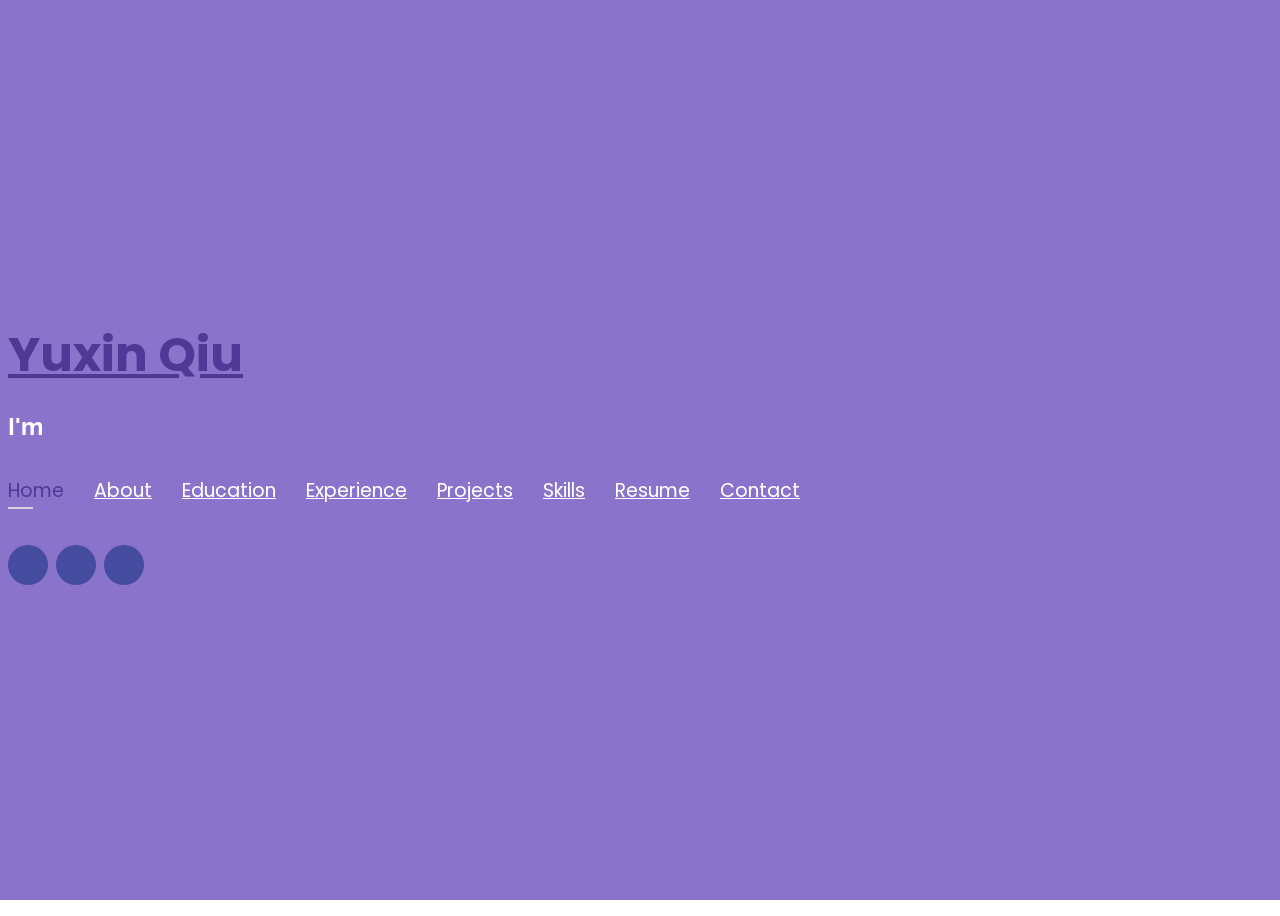
==== commit 8620ce86: "update color" ====
--- a/index.html
+++ b/index.html
@@ -64,7 +64,7 @@
     <div class="container">
 
       <h1><a href="index.html">Yuxin Qiu</a></h1>
-      <h2 style="color:#fff">I'm <span class="typing" style="color:#229f98"></span></h2>
+      <h2 style="color:#fff">I'm <span class="typing" style="color:#c871a4"></span></h2>
       <nav class="nav-menu d-none d-lg-block">
         <ul>
           <li class="active"><a href="#header"> <span>Home</span></a></li>
@@ -82,7 +82,7 @@
       </nav><!-- .nav-menu -->
 
       <div class="social-links">
-          <a href="https://www.linkedin.com/in/yuxin0924/" target="_blank" class="linkedin"><i class="bx bxl-linkedin"></i></a>
+          <a href="https://www.linkedin.com/in/yuxinqiu0924" target="_blank" class="linkedin"><i class="bx bxl-linkedin"></i></a>
           <a href="https://www.github.com/yuxin0924" target="_blank" class="github"><i class="bx bxl-github"></i></a>
           <a href="mailto:yuxinqiu0924@gmail.com" target="_blank" class="google"><i class="bx bxl-google"></i></a>
 
@@ -106,9 +106,9 @@
           <img src="assets/img/profile.jpeg" class="img-fluid" alt="">
         </div>
         <div class="col-lg-8 pt-4 pt-lg-0 content" data-aos="fade-left">
-          <p>Focused and enthusiastic developer with a keen interest in software development and artificial intelligence. By comprehensive exposure
-            to the underlying concepts and applying them vividly to various projects, my love for these domains came into being.
-            I am a passionate individual who thrives to build and apply algorithms to solve real-world industry problems.
+          <p>Passionate bioinformatics engineer blending data, code, and creativity to 
+            uncover insights and build impactful solutions. Driven by curiosity, precision, 
+            and the power of innovation
           </p>
           <div class="row">
             <div class="col-lg-6">
@@ -140,19 +140,19 @@
         <div class="col-lg-3 col-md-4">
           <div class="icon-box">
             <i class="ri-global-line" style="color: #dece78;"></i>
-            <h3>Software Development</h3>
+            <h3>Bioninformatic Workflow</h3>
           </div>
         </div>
         <div class="col-lg-3 col-md-4 mt-4 mt-md-0">
           <div class="icon-box">
             <i class="ri-database-2-line" style="color: #596fac;"></i>
-            <h3>Machine Learning</h3>
+            <h3>Data Analysis</h3>
           </div>
         </div>
         <div class="col-lg-3 col-md-4 mt-4 mt-md-0">
           <div class="icon-box">
             <i class="ri-camera-3-line" style="color: #da586a;"></i>
-            <h3>Computer Vision</h3>
+            <h3>Databse </h3>
           </div>
         </div>
         <div class="col-lg-3 col-md-4 mt-4 mt-lg-0">
@@ -334,7 +334,7 @@
       <div class="row">
           <div class="col-lg-12" data-aos="fade-up">
               <div class="col-md-12 mt-4 mt-md-0 icon-box" data-aos="fade-up" data-aos-delay="100">
-                <h4 style="text-align:left;"><a href="https://www.asu.edu/" style="color:#12d640">Arizona State University</a><br> </h4>
+                <h4 style="text-align:left;"><a href="https://www.asu.edu/" style="color:#c785c2">Arizona State University</a><br> </h4>
                 <h5 style="text-align:left;">January 2021 - Present</h5>
                 <p style="text-align:left;color:#fff"><em>Software Engineer </em></p>
                 <ul style="text-align:left;">
@@ -344,7 +344,7 @@
                 </ul>
               </div>
               <div class="col-md-12 mt-4 mt-md-0 icon-box" data-aos="fade-up" data-aos-delay="100">
-                <h4 style="text-align:left;"><a href="https://www.augmenify.com/" style="color:#12d640">Augmenify Infotech Pvt. Ltd.</a><br> </h4>
+                <h4 style="text-align:left;"><a href="https://www.augmenify.com/" style="color:#c785c2">Augmenify Infotech Pvt. Ltd.</a><br> </h4>
                 <h5 style="text-align:left;">August 2020 - November 2020</h5>
                 <p style="text-align:left;color:#fff"><em>Backend Developer</em></p>
                 <ul style="text-align:left;">
@@ -353,7 +353,7 @@
                 </ul>
               </div>
               <div class="col-md-12 mt-4 mt-md-0 icon-box" data-aos="fade-up" data-aos-delay="100">
-                <h4 style="text-align:left;"><a href="https://www.epitomesolutions.in/" style="color:#12d640">Epitome Corporation Pvt. Ltd.</a><br> </h4>
+                <h4 style="text-align:left;"><a href="https://www.epitomesolutions.in/" style="color:#c785c2">Epitome Corporation Pvt. Ltd.</a><br> </h4>
                 <h5 style="text-align:left;">July 2019 - Dec 2019</h5>
                 <p style="text-align:left;color:#fff"><em>Software Developer</em></p>
                 <ul style="text-align:left;">
@@ -361,7 +361,7 @@
                 </ul>
               </div>
               <div class="col-md-12 mt-4 mt-md-0 icon-box" data-aos="fade-up" data-aos-delay="100">
-                <h4 style="text-align:left;"><a href="https://www.meditab.com/" target="_blank" style="color:#12d640">Meditab Software Pvt. Ltd.</a><br> </h4>
+                <h4 style="text-align:left;"><a href="https://www.meditab.com/" target="_blank" style="color:#c785c2">Meditab Software Pvt. Ltd.</a><br> </h4>
                 <h5 style="text-align:left;">May 2018 - June 2018</h5>
                 <p style="text-align:left;color:#fff"><em>Programmer Analyst</em></p>
                 <ul style="text-align:left;">
@@ -372,7 +372,7 @@
                 </ul>
               </div>
               <div class="col-md-12 mt-4 mt-md-0 icon-box" data-aos="fade-up" data-aos-delay="100">
-                <h4 style="text-align:left;"><a href="https://www.sac.gov.in/Vyom/index.jsp" target="_blank" style="color:#12d640">Space Application Centre, ISRO</a><br> </h4>
+                <h4 style="text-align:left;"><a href="https://www.sac.gov.in/Vyom/index.jsp" target="_blank" style="color:#c785c2">Space Application Centre, ISRO</a><br> </h4>
                 <h5 style="text-align:left;">Jan 2018 - May 2018</h5>
                 <p style="text-align:left;color:#fff"><em>Research Intern</em></p>
                 <ul style="text-align:left;">
@@ -621,7 +621,7 @@
         <!-- <div class="col-md-3 mt-4 mt-md-0 icon-box" data-aos="fade-up" data-aos-delay="100">
           <a href="https://techingenious.herokuapp.com/" target="_blank"><div class="icon"><i class="icofont-page"></i></div></a>
           <h4 class="title"><a href="https://techingenious.herokuapp.com/" target="_blank">Blog</a></h4>
-          <p class="description" style="color:#fff;">Blog containing articles on AI, coding, development</p>
+          <p class="description" style="color:#fff;">Blog containing articles on Bioninformatic pipline, coding </p>
         </div> -->
       </div>
     </div>
@@ -654,7 +654,7 @@
             <i class="bx bx-share-alt"></i>
             <h3>Social Profiles</h3>
             <div class="social-links">
-              <a href="https://www.linkedin.com/in/yuxin0924/" target="_blank" class="linkedin"><i class="bx bxl-linkedin"></i></a>
+              <a href="https://www.linkedin.com/in/yuxinqiu0924" target="_blank" class="linkedin"><i class="bx bxl-linkedin"></i></a>
               <a href="https://www.github.com/yuxin0924" target="_blank" class="github"><i class="bx bxl-github"></i></a>
               <a href="mailto:yuxinqiu0924@gmail.com" target="_blank" class="google"><i class="bx bxl-google"></i></a>
 
@@ -697,7 +697,7 @@
   <script src="assets/vendor/typed.js/typed.min.js"></script>
   <script type="text/javascript">
     var typed = new Typed('.typing',{
-      strings: ["Coder", "Developer", "AI Enthusiast"],
+      strings: ["Bioinformatician", "Tech Explorer", "Detail-Oriented"],
       loop: true,
       typeSpeed: 65,
       backSpeed: 65
--- a/assets/css/style.css
+++ b/assets/css/style.css
@@ -104,7 +104,7 @@
   display: flex;
   justify-content: center;
   align-items: center;
-  background: rgba(255, 255, 255, 0.1);
+  background: #454b9f;
   color: #fff;
   line-height: 1;
   margin-right: 8px;
@@ -214,13 +214,13 @@
   left: 15px;
   z-index: 9999;
   overflow-y: auto;
-  background: rgba(0, 0, 0, 0.7);
+  background:#454b9f;
   transition: ease-in-out 0s;
   opacity: 0;
   visibility: hidden;
   border-radius: 10px;
   padding: 10px 0;
-  border: 2px solid rgba(255, 255, 255, 0.12);
+  border: 2px solid #454b9f;
 }
 
 .mobile-nav * {
@@ -250,7 +250,7 @@
   top: 0;
   left: 0;
   position: fixed;
-  background: rgba(9, 9, 9, 0.6);
+  background: #454b9f;
   overflow: hidden;
   display: none;
   transition: ease-in-out 0s;
@@ -276,7 +276,7 @@
   left: 0;
   top: 0;
   right: 0;
-  background: #09203a;
+  background:#454b9f;
 }
 
 #header.header-top .social-links, #header.header-top h2 {
@@ -327,7 +327,7 @@
 }
 
 section .container {
-  background: rgba(0, 0, 0, 0);
+  background:#454b9f;
   padding: 30px;
 }
 
@@ -482,7 +482,7 @@
   display: flex;
   align-items: center;
   padding: 20px;
-  background: #09203a;
+  background: #454b9f;
   transition: ease-in-out 0.3s;
 }
 
@@ -503,7 +503,7 @@
 }
 
 .interests .icon-box:hover {
-  background: #042b56eb;
+  background:#454b9f;
 }
 
 /*--------------------------------------------------------------
@@ -520,7 +520,7 @@
   margin: -40px 0 0 40px;
   position: relative;
   z-index: 2;
-  border: 6px solid rgba(255, 255, 255, 0.12);
+  border: 6px solid #454b9f;
 }
 
 .testimonials .testimonial-item h3 {
@@ -558,7 +558,7 @@
   font-style: italic;
   margin: 0 15px 0 15px;
   padding: 20px 20px 60px 20px;
-  background: rgba(255, 255, 255, 0.1);
+  background:#454b9f;
   position: relative;
   border-radius: 6px;
   position: relative;
@@ -655,7 +655,7 @@
 --------------------------------------------------------------*/
 .services .icon-box {
   text-align: center;
-  background: #09203a;
+  background: #454b9f;
   padding: 40px 40px;
   transition: all ease-in-out 0.3s;
   margin: 10px
@@ -710,7 +710,7 @@
 }
 
 .services .icon-box:hover {
-  background: #042e5f;
+  background: #454b9f;
   border-color: #1c7d32;
 }
 
@@ -755,7 +755,7 @@
   line-height: 1;
   text-transform: uppercase;
   color: #fff;
-  background: rgba(255, 255, 255, 0.1);
+  background: #454b9f;
   margin: 0 3px 10px 3px;
   transition: all 0.3s ease-in-out;
   border-radius: 4px;
@@ -774,12 +774,12 @@
   position: relative;
   overflow: hidden;
   z-index: 1;
-  background: rgba(0, 0, 0, 0.6);
+  background: #454b9f;
 }
 
 .portfolio .portfolio-wrap::before {
   content: "";
-  background: rgba(0, 0, 0, 0.6);
+  background: #454b9f;
   position: absolute;
   left: 30px;
   right: 30px;
